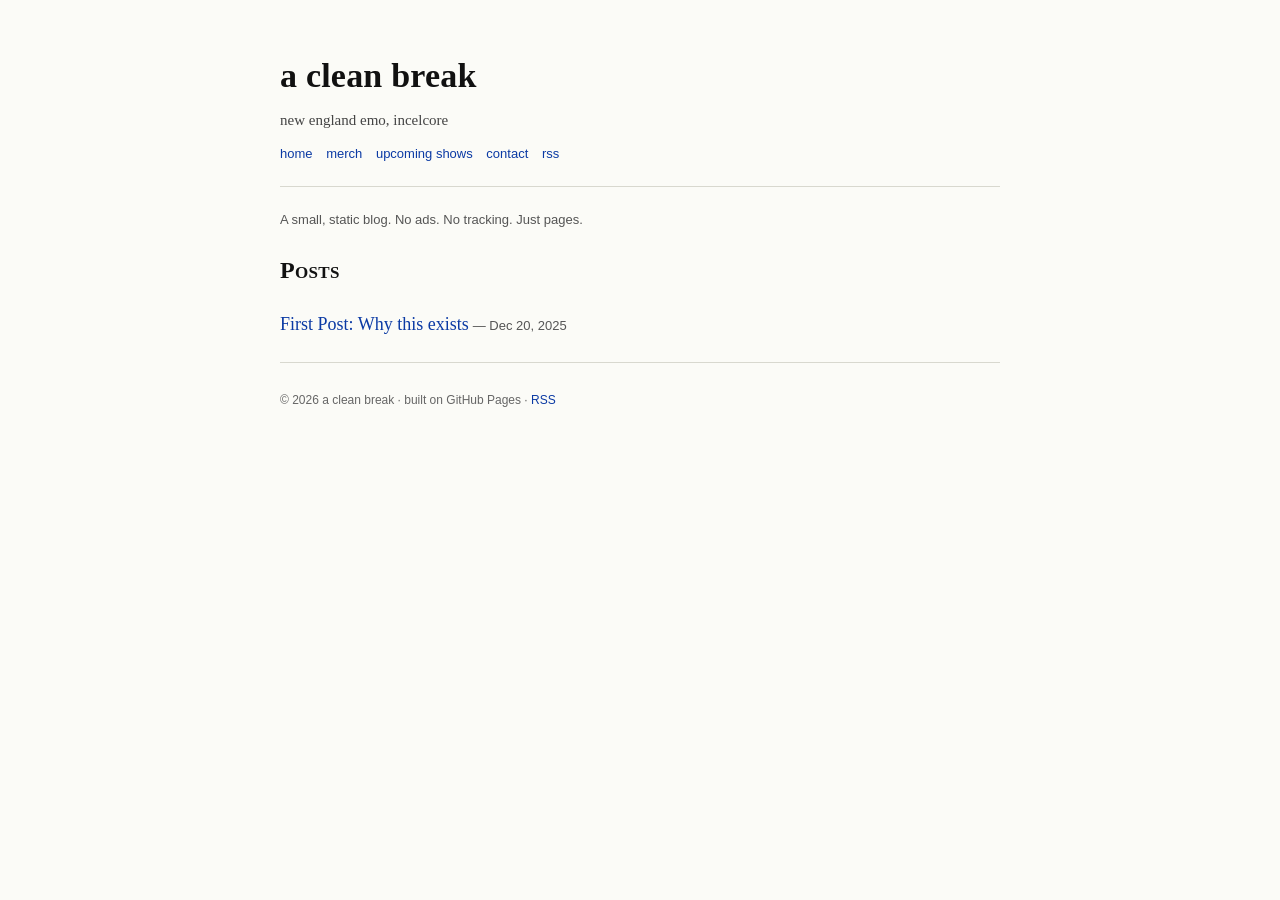
==== index.html @ 02952146 "removed about.html" ====
<!doctype html>
<html lang="en">
<head>
  <meta charset="utf-8">
  <title>a clean break — Notes</title>
  <meta name="viewport" content="width=device-width, initial-scale=1">
  <link rel="stylesheet" href="style.css">
  <link rel="alternate" type="application/rss+xml" title="RSS" href="feed.xml">
</head>
<body>

<header>
  <h1 class="site-title">a clean break</h1>
  <p class="subtitle">new england emo, incelcore</p>
  <nav>
    <a href="index.html">home</a>
    <a href="merch.html">merch</a>
    <a href="shows.html">upcoming shows</a>
    <a href="contact.html">contact</a>
    <a href="feed.xml">rss</a>
  </nav>
</header>

<hr>

<p class="meta">
  A small, static blog. No ads. No tracking. Just pages.
</p>

<h2 class="smallcaps">Posts</h2>

<ul class="post-list">
  <li>
    <a class="post-title" href="posts/2025-12-20-first-post.html">First Post: Why this exists</a>
    <span class="meta"> — Dec 20, 2025</span>
  </li>
</ul>

<hr>

<footer>
  © <span id="year"></span> a clean break · built on GitHub Pages · <a href="feed.xml">RSS</a>
</footer>

<script>
  document.getElementById("year").textContent = new Date().getFullYear();
</script>

</body>
</html>
---- style.css ----
body {
  max-width: 720px;
  margin: 48px auto;
  padding: 0 18px;
  font-family: Georgia, "Times New Roman", serif;
  line-height: 1.65;
  color: #111;
  background: #fbfbf7;
}

header {
  margin-bottom: 22px;
}

.site-title {
  font-size: 34px;
  letter-spacing: 0.2px;
  margin: 0 0 4px 0;
}

.subtitle {
  margin: 0;
  color: #444;
  font-size: 15px;
}

nav {
  margin-top: 10px;
  font-family: Arial, Helvetica, sans-serif;
  font-size: 13px;
}

nav a {
  margin-right: 10px;
}

hr {
  border: 0;
  border-top: 1px solid #d8d8cf;
  margin: 22px 0;
}

a {
  color: #0b3aa4;
  text-decoration: none;
}

a:hover {
  text-decoration: underline;
}

.meta {
  color: #555;
  font-size: 13px;
  font-family: Arial, Helvetica, sans-serif;
}

.post-list {
  list-style: none;
  padding-left: 0;
}

.post-list li {
  margin: 10px 0;
}

.post-title {
  font-size: 18px;
}

footer {
  margin-top: 28px;
  color: #666;
  font-size: 12px;
  font-family: Arial, Helvetica, sans-serif;
}

blockquote {
  border-left: 3px solid #d0d0c8;
  padding-left: 12px;
  color: #333;
  margin-left: 0;
}

code, pre {
  font-family: "Courier New", Courier, monospace;
  font-size: 0.95em;
  background: #f1f1ea;
}

pre {
  padding: 12px;
  overflow-x: auto;
  border: 1px solid #deded4;
}

.smallcaps {
  font-variant: small-caps;
  letter-spacing: 0.3px;
}
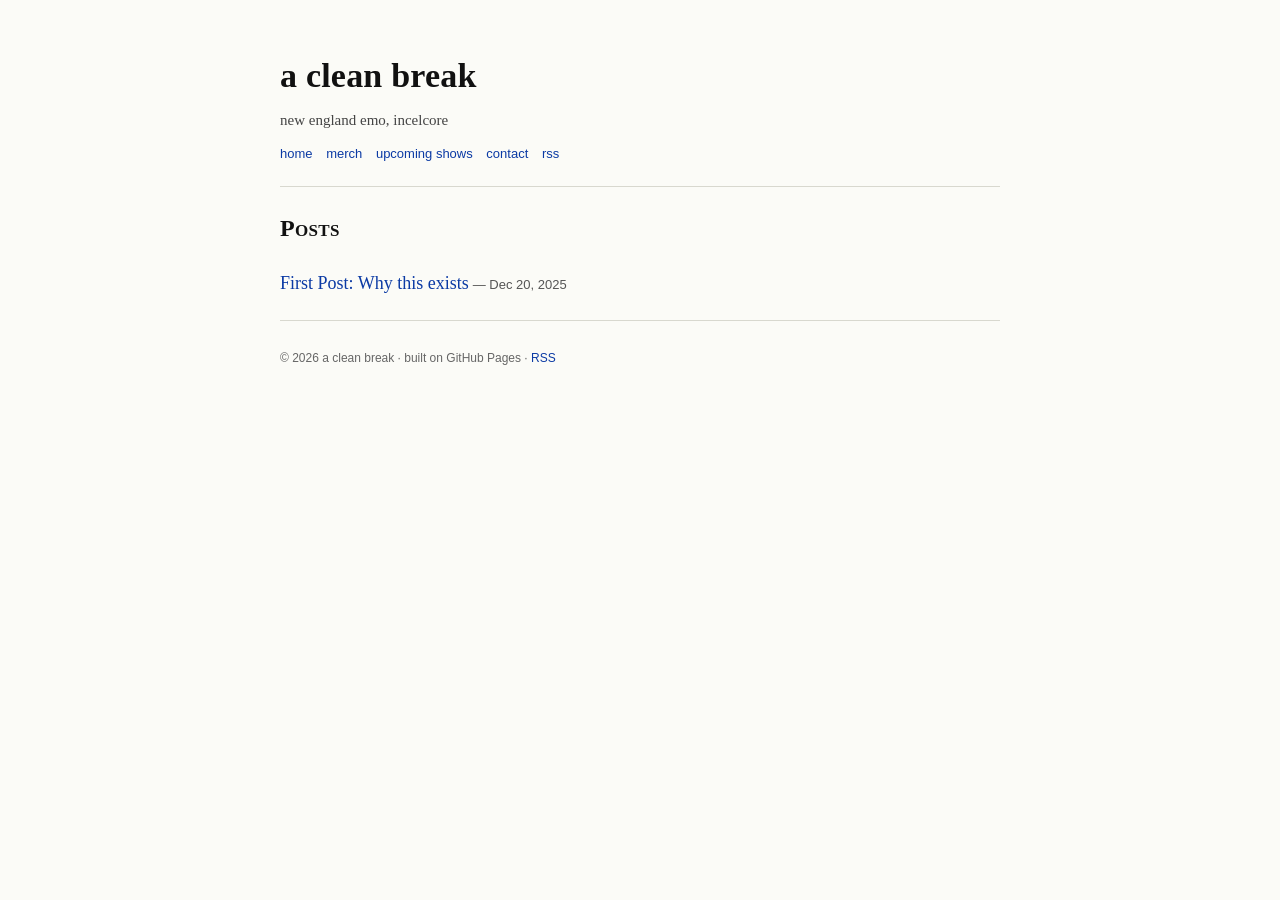
==== commit 23de2005: "Formatting, footer fix" ====
--- a/index.html
+++ b/index.html
@@ -23,9 +23,6 @@
 
 <hr>
 
-<p class="meta">
-  A small, static blog. No ads. No tracking. Just pages.
-</p>
 
 <h2 class="smallcaps">Posts</h2>
 
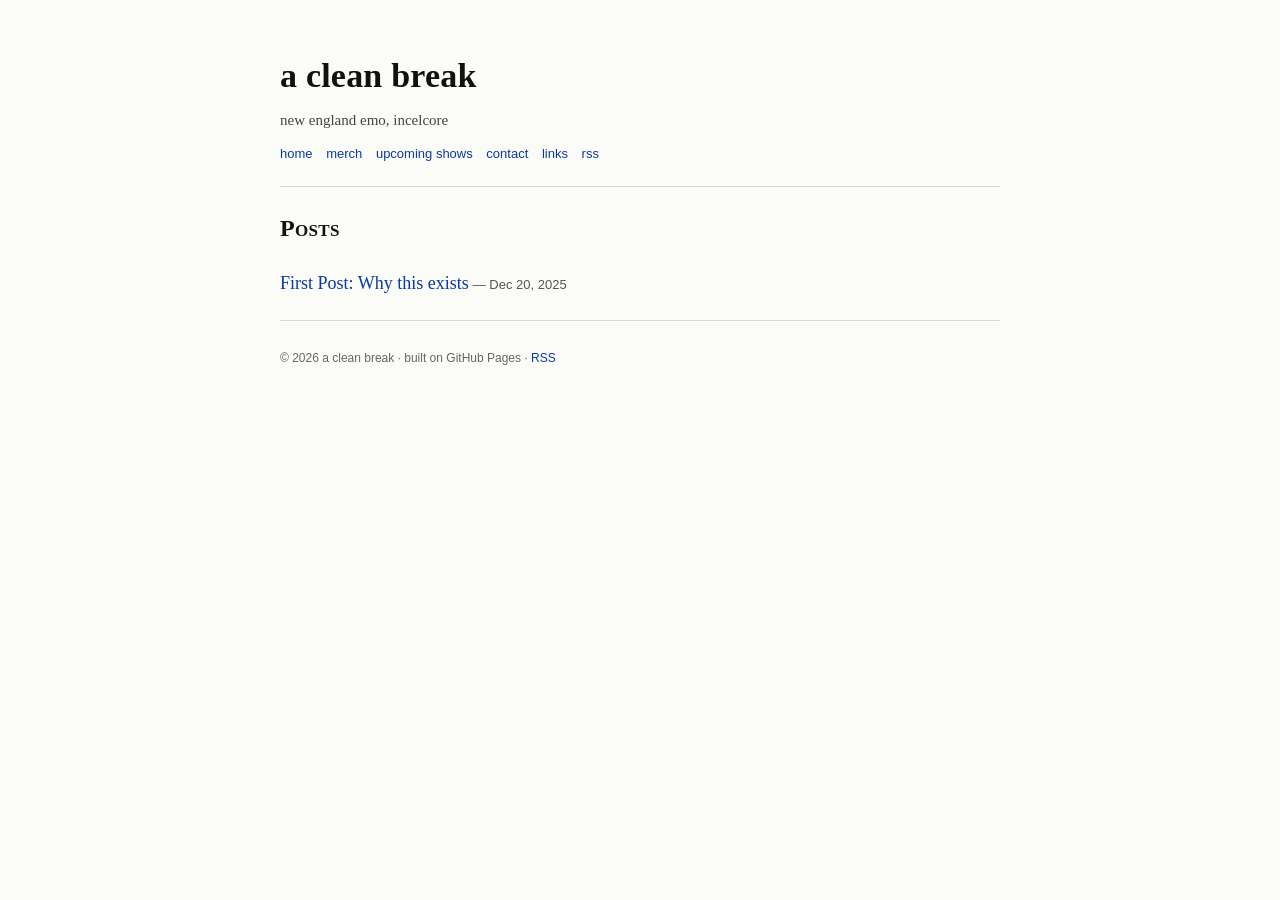
==== commit 744eaa67: "links page Co-authored-by: Copilot <copilot@github.com>" ====
--- a/index.html
+++ b/index.html
@@ -17,6 +17,7 @@
     <a href="merch.html">merch</a>
     <a href="shows.html">upcoming shows</a>
     <a href="contact.html">contact</a>
+    <a href="links.html">links</a>
     <a href="feed.xml">rss</a>
   </nav>
 </header>
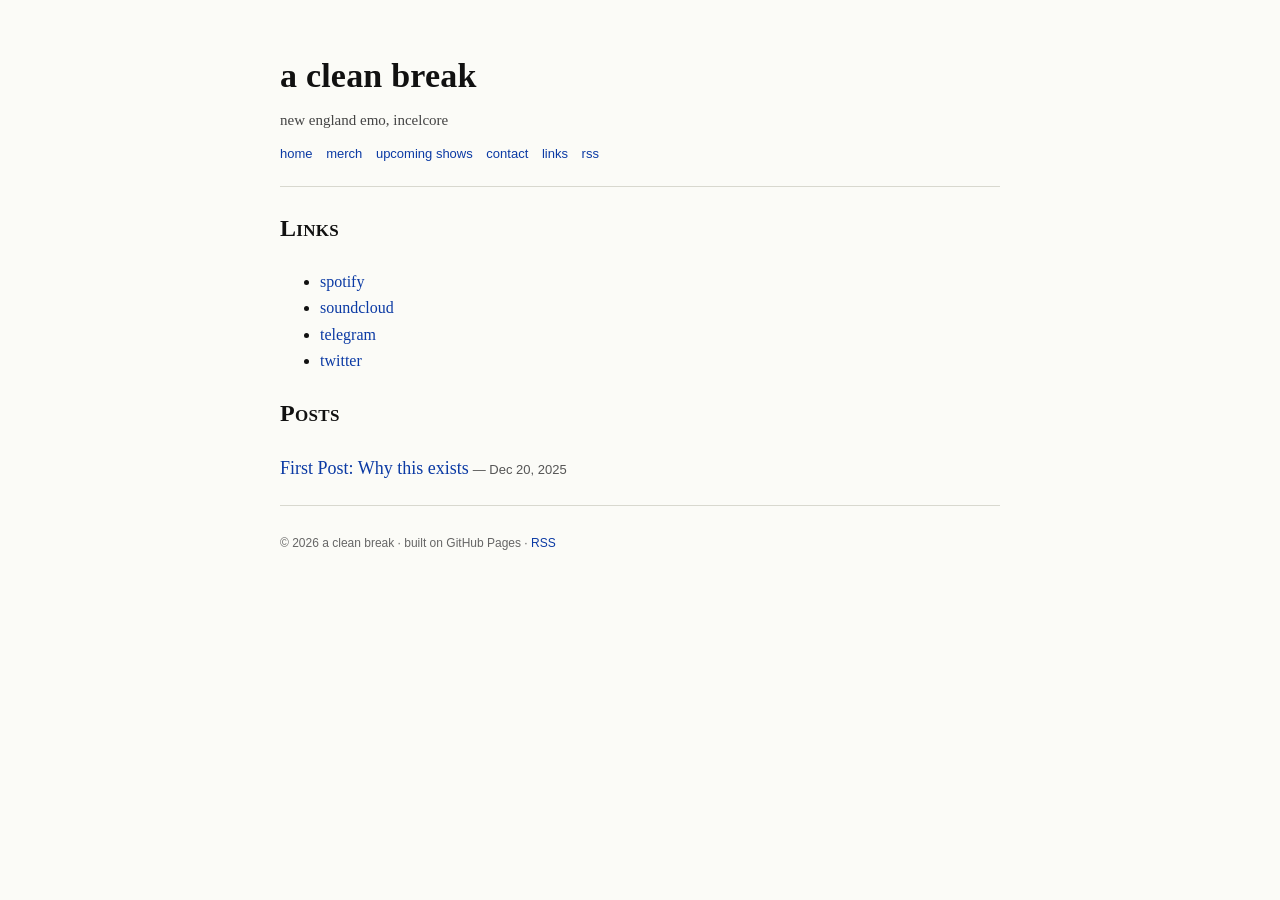
==== commit f45c1443: "added lnks to front page" ====
--- a/index.html
+++ b/index.html
@@ -13,16 +13,27 @@
   <h1 class="site-title">a clean break</h1>
   <p class="subtitle">new england emo, incelcore</p>
   <nav>
-    <a href="index.html">home</a>
-    <a href="merch.html">merch</a>
-    <a href="shows.html">upcoming shows</a>
-    <a href="contact.html">contact</a>
-    <a href="links.html">links</a>
-    <a href="feed.xml">rss</a>
+    <a href="/index.html">home</a>
+    <a href="/merch.html">merch</a>
+    <a href="/shows.html">upcoming shows</a>
+    <a href="/contact.html">contact</a>
+    <a href="/links.html">links</a>
+    <a href="/feed.xml">rss</a>
   </nav>
 </header>
 
 <hr>
+
+
+<h2 class="smallcaps">Links</h2>
+
+<ul>
+    <li><a href="https://open.spotify.com/artist/6PutTZPxXGzPTpTRQ2vvZh">spotify</a></li>
+  <li><a href="https://soundcloud.com/acleanbreak">soundcloud</a></li>
+  <li><a href="https://t.me/acleanbreakcels">telegram</a></li>
+  <li><a href="#">twitter</a></li>
+</ul>
+
 
 
 <h2 class="smallcaps">Posts</h2>
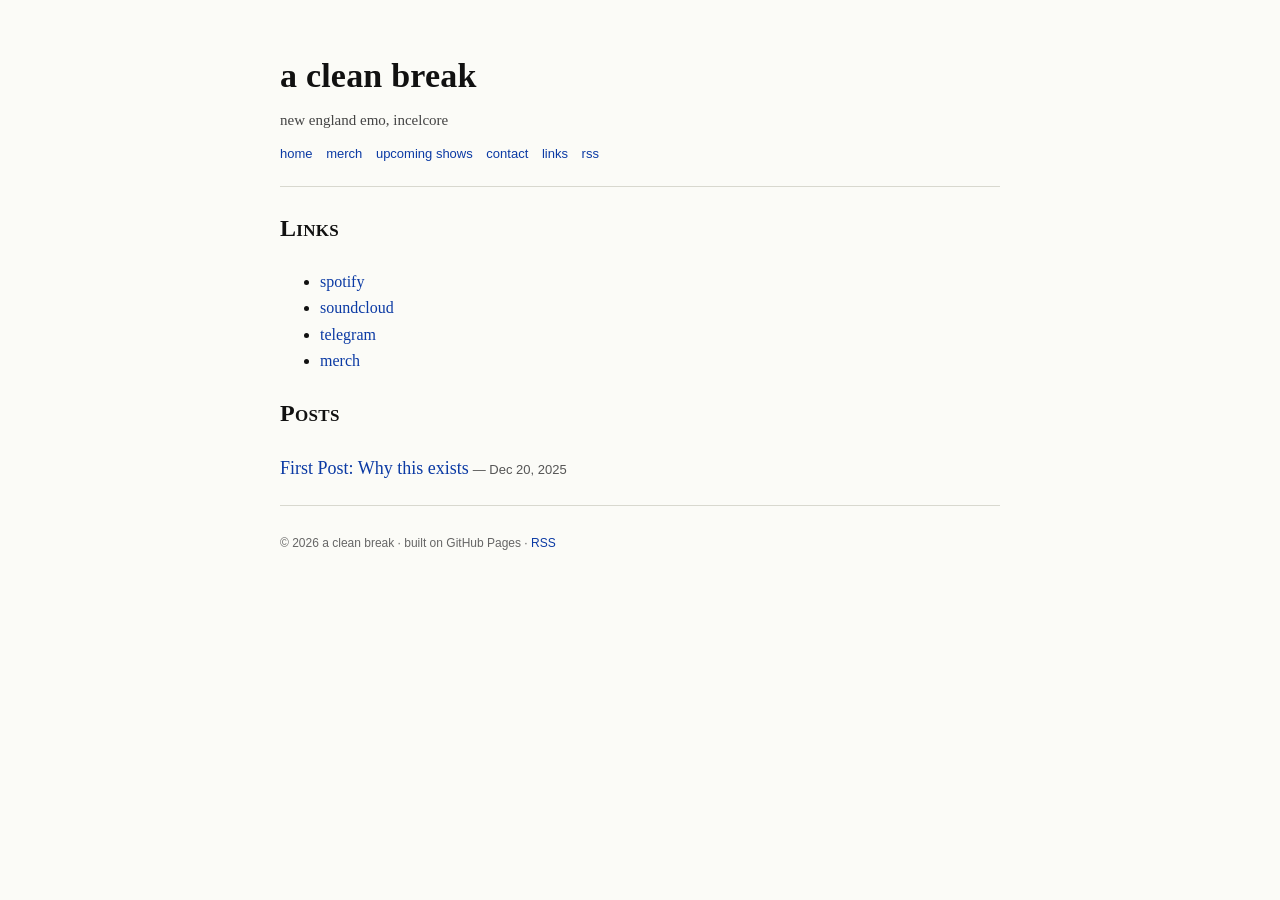
==== commit 618eb3eb: "added merch link Co-authored-by: Copilot <copilot@github.com>" ====
--- a/index.html
+++ b/index.html
@@ -31,7 +31,7 @@
     <li><a href="https://open.spotify.com/artist/6PutTZPxXGzPTpTRQ2vvZh">spotify</a></li>
   <li><a href="https://soundcloud.com/acleanbreak">soundcloud</a></li>
   <li><a href="https://t.me/acleanbreakcels">telegram</a></li>
-  <li><a href="#">twitter</a></li>
+  <li><a href="https://www.4nthrx.net/product/a-clean-break-shirt">merch</a></li>
 </ul>
 
 
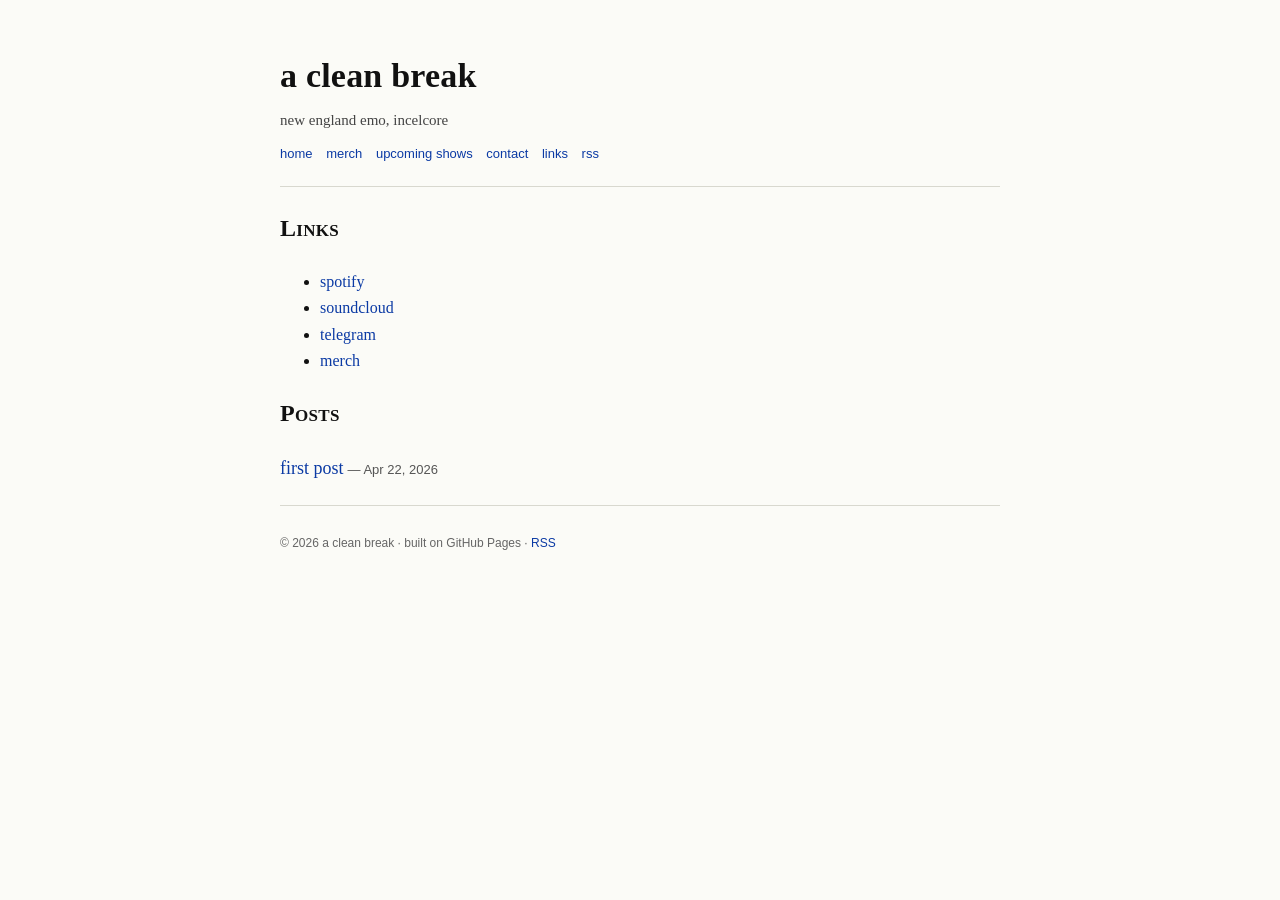
==== commit 5314edd4: "new first post Co-authored-by: Copilot <copilot@github.com>" ====
--- a/index.html
+++ b/index.html
@@ -40,8 +40,8 @@
 
 <ul class="post-list">
   <li>
-    <a class="post-title" href="posts/2025-12-20-first-post.html">First Post: Why this exists</a>
-    <span class="meta"> — Dec 20, 2025</span>
+    <a class="post-title" href="posts/2026-04-22-first-post.html">first post</a>
+    <span class="meta"> — Apr 22, 2026</span>
   </li>
 </ul>
 
